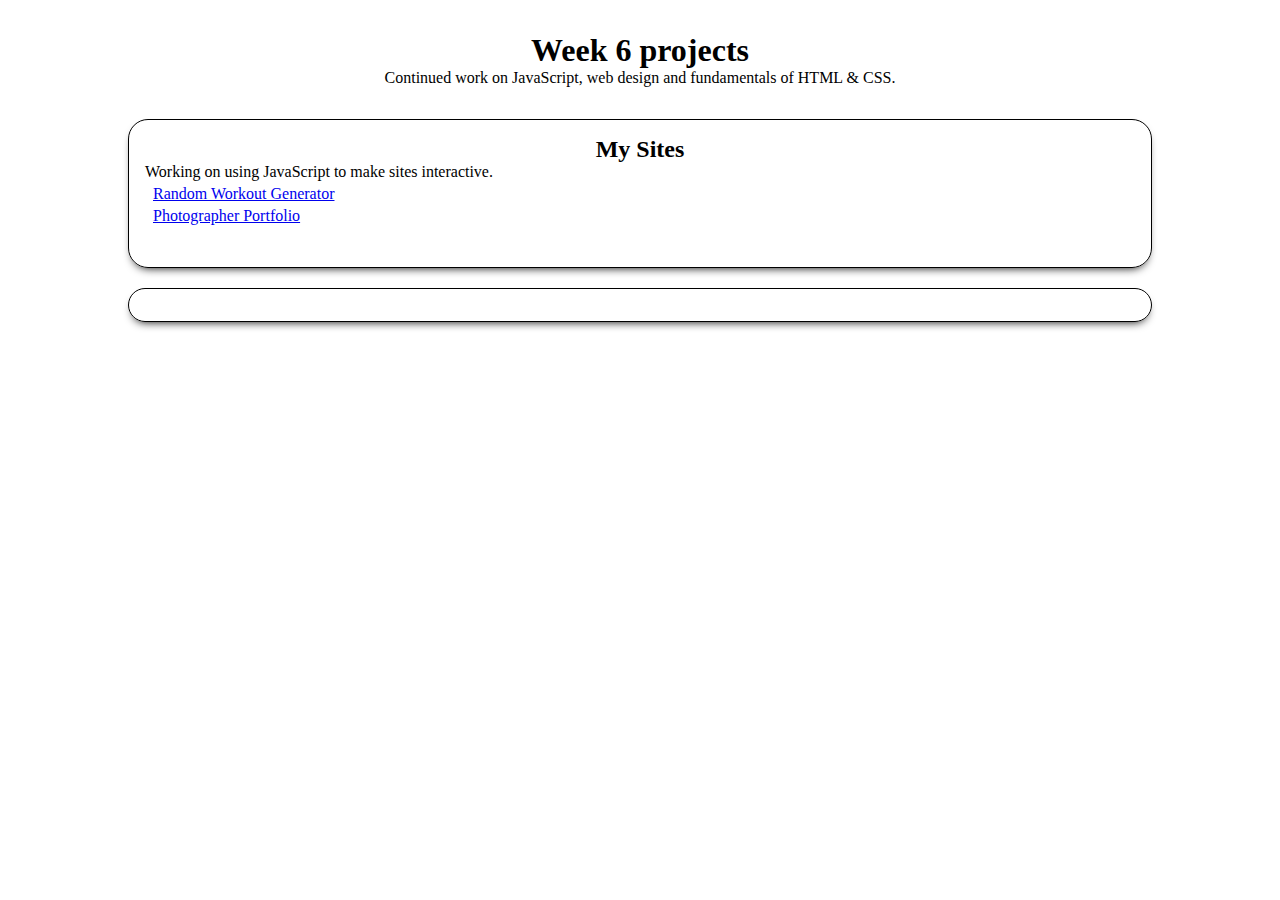
==== index.html @ 77cf0dfd "Initial Commit" ====
<!DOCTYPE html>
<html lang="en">
<head>
    <meta charset="UTF-8">
    <meta http-equiv="X-UA-Compatible" content="IE=edge">
    <meta name="viewport" content="width=device-width, initial-scale=1.0">
    <title>Week 6 Projects</title>

    <link rel="stylesheet" href="./style.css">
</head>
<body>
    <header>
        <h1>Week 6 projects</h1>
        <p>
            Continued work on JavaScript, web design and fundamentals of HTML & CSS. 
        </p>
    </header>
    <main>

        <section class="my-sites">
            <h2>My Sites</h2>
            <p>
                Working on using JavaScript to make sites interactive. 
            </p>

            <ul>
                <li><a href="./Sites/Random-workout-generator/index.html" target="_blank">Random Workout Generator</a></li>
                <li><a href="./Sites/Photographers-portfolio/index.html" target="_blank">Photographer Portfolio</a></li>
                <li><a href="#" ></a></li>
            </ul>
        </section>
        
        <section class="FEM">

        </section>

    </main>
</body>
</html>
---- style.css ----
* {
    padding: 0; 
    margin: 0; 
    box-sizing: border-box; 
}


header {
    margin: 2rem 0; 
    text-align: center; 
}

li {
    list-style: none;
    margin: 0.25rem;
}
a {
    padding: 0.25rem;
}



main {
    width: 80%; 
    margin: 0 auto;
    display: grid; 
    grid-template-columns: 1fr;
    gap: 20px; 
}

section { 
    border: 1px solid black; 
    padding: 1rem;
    border-radius: 20px; 
    box-shadow: 0 5px 10px -5px;
}

section h2 {
    text-align: center;
}

a:hover {
    background-color: blue; 
    color: white; 

}
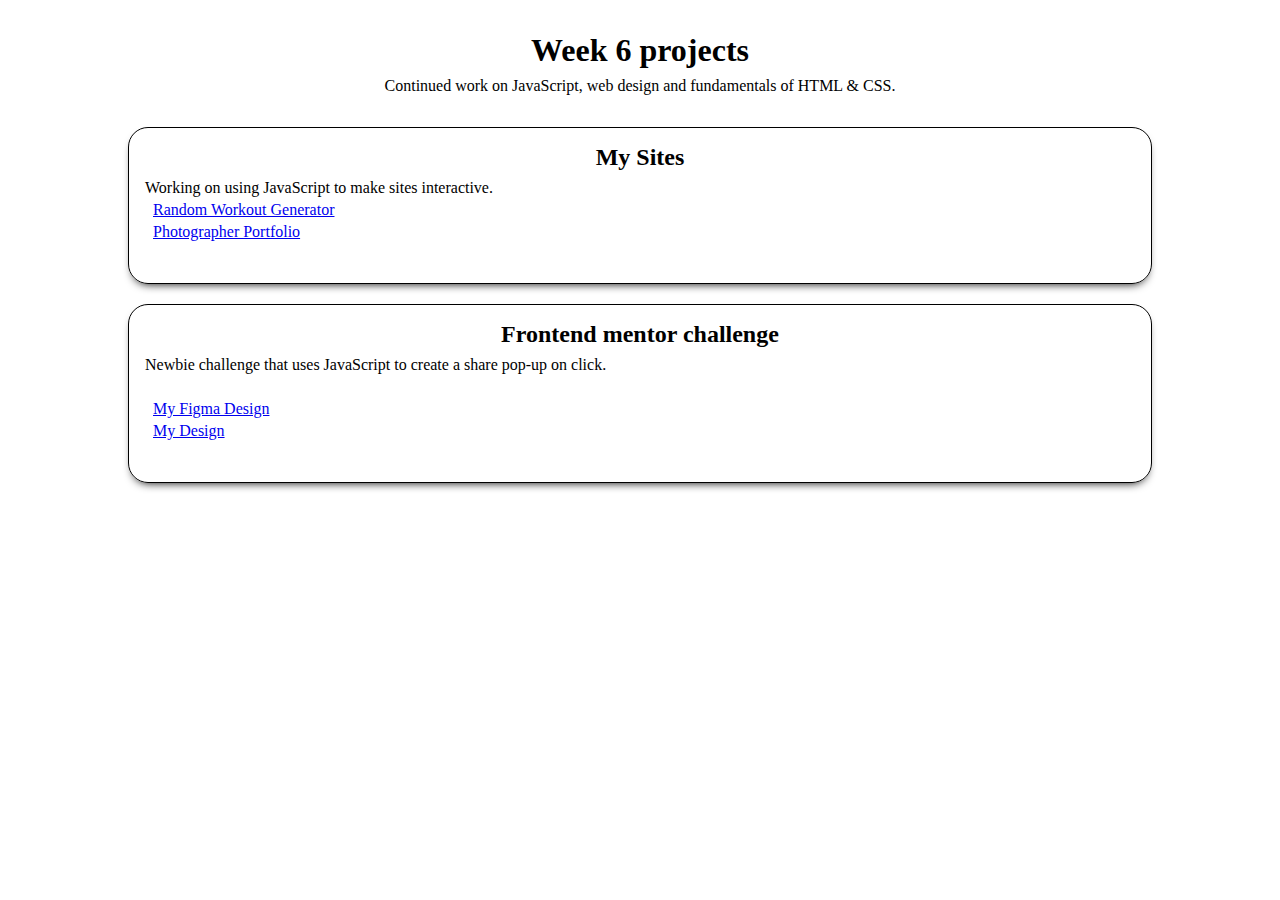
==== commit 425ae2f2: "Update to index.html and style.css to include FEM challenge links" ====
--- a/index.html
+++ b/index.html
@@ -26,12 +26,19 @@
             <ul>
                 <li><a href="./Sites/Random-workout-generator/index.html" target="_blank">Random Workout Generator</a></li>
                 <li><a href="./Sites/Photographers-portfolio/index.html" target="_blank">Photographer Portfolio</a></li>
-                <li><a href="#" ></a></li>
+                <li><a href="#"  target="_blank" ></a></li>
             </ul>
         </section>
         
         <section class="FEM">
-
+            <h2>Frontend mentor challenge</h2>
+            <p>Newbie challenge that uses JavaScript to create a share pop-up on click. </p>
+            <ul>
+                <li><a href="https://www.frontendmentor.io/challenges/article-preview-component-dYBN_pYFT" target="_blank" ></a></li>
+                <li><a href="https://www.figma.com/file/vffA38IzhHn9M9afn1CbD2/FEM---Article-Preview" target="_blank"  >My Figma Design</a></li>
+                <li><a href="./FEM/index.html" target="_blank">My Design</a></li>
+                <li><a href="#" ></a></li>
+            </ul>
         </section>
 
     </main>
--- a/style.css
+++ b/style.css
@@ -16,6 +16,10 @@
 }
 a {
     padding: 0.25rem;
+}
+
+p {
+    margin-top: 0.5rem;
 }
 
 
